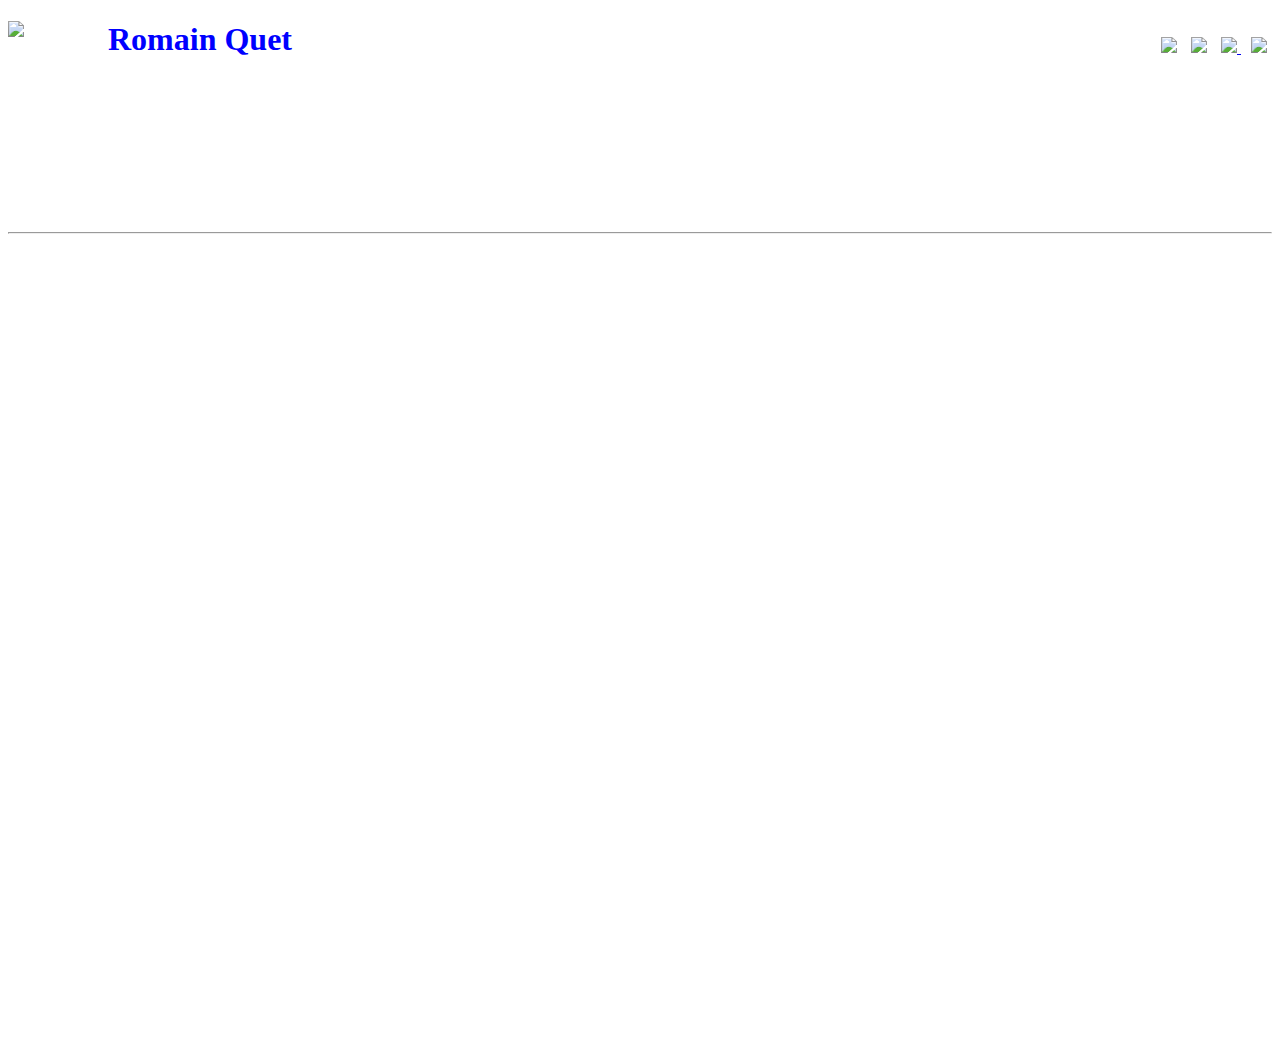
==== index.html @ f5ca5159 "update" ====
<!DOCTYPE html>
<html lang="fr-FR">
	<head>
		<meta charset="utf-8">
		<title>site Quet Romain</title>
		<link rel="stylesheet" type="text/css" href="style.css">
	</head>
	<body>
		<main>
			<header>
					<nav class="lien">
						<ul>
							<li><a href="https://www.facebook.com/romain.quet.9" target="_blank"><img src="./Ressource/ico-facebook.png"></a></li>
							<li><a href="https://twitter.com/Lyorom" target="_blank" ><img src="./Ressource/twitter.png"></a></li>
							<li><a href="https://plus.google.com/u/0/118351837694085572798" target="_blank" ><img src="./Ressource/gplus_icon.png">
							<li><a href="https://github.com/quet-romain" target="_blank" ><img src="./Ressource/logo-icon-github.png"></a></li>

						</ul>
					</nav>

						<img class="PhotoRomainQ" src="./Ressource/photo.png" alt="Photo Romain Q">
					
					<div class="info">	
						<h1 class="RQ">Romain Quet</h1>
						<p>4 bis impasse rue taisson</br>
						30100 Alés</br>
						Tel : 06.37.52.13.80</br>
						Mail : quet.romain@gmail.com</P>
					</div>
				<h1 class="Métier">Technicien Signalétique</h1>

				<hr>
			</header>
			<section>	
					<div class="compétences">
						<h3>Compétences profesionelles</h3>
						<ul>
							<li>Informatiques:</li>
								<ul>
									<li>Illustrator: Maitrise</li>
									<li>Photoshop: Maitrise</li>
									<li>SketchUp: Aquisition</li>
								</ul>

							<li>Atelier:</li>
								<ul>
									<li>Traçage: Maitrise</li>
									<li>Painture: Aquisition</li>
									<li>pose adhesif: Maitrise</li>
								</ul>
						</ul>
						
					</div>
					
					<div class="expériences">
						<h3>Expériences profesionelles</h3>
						
						<p>2008-2011: 4 Stage de decouverte au collége</p>
						<p>2012-2013: Stage a pub-eprint a Uzes (6 semains)</br>
						2013-2014: Stage a publi déco a Alés (6 semains)</br>
						2014-2015: Stage a Diffusion a Alés (6 semains)</br>
						2015-2016: Stage a Atelier 7 a Alés (6 semains)</br></p>
						
					</div>
						
					<div class="formation">
						<h3>Formation</h3>
						<ul>
							<li>2008-2011: Collége Lou Redoune uzes</li>
								<ul>
									<li>CFG</li>
									<li>EUROPASS</li>
								</ul>
							<li>2012-2014: Lycée F. Mistral Nîmes</li>
								<ul>
									<li>CAP Signalétique,Enseigne,Décor</il>
								</ul>
							<li>2015-2016: Lycée F. Mistral Nîmes</li>
								<ul>
									<li>BMA Brevet des Métiers d'Art</br>
									OPTION Graphique, Décor</li>
								</ul>

					</div>
					
					<div class="hobbi">
						<h3>Centres d'intérêts</h3>
						<p>J'aime</p>
						<ul>
							<li>L'informatique</li>
								<ul>
									<li>La programmation</li>
									<li>Réparer les ordinateur</li>
									<li>Surfer sur le web</li>
								</ul>
							<li>Les series de sience fiction</li>
							<li>La natation</li>
							<li>La nature</li>
						</ul>
					</div>
			</section>
		</main>
	</body>

</html>
---- style.css ----
body {
	background: url("Ressource/fond-gris2.jpg") no-repeat;
	background-size: cover;
	color: white;
}

/************************ HEADER *****************************/

.PhotoRomainQ {
	height:156px;
	width:100px;
	float: left;
}

.RQ {
	color: blue;
}

.info {
	
	left: 20px;
}

.Métier {
	text-align: center;
}

/************************ NAVIGATION *****************************/

nav {
    float: right;
}

nav li {
    display: inline;
    margin: 0 5px;
}

/************************ SECTION *****************************/

/************************........*****************************/
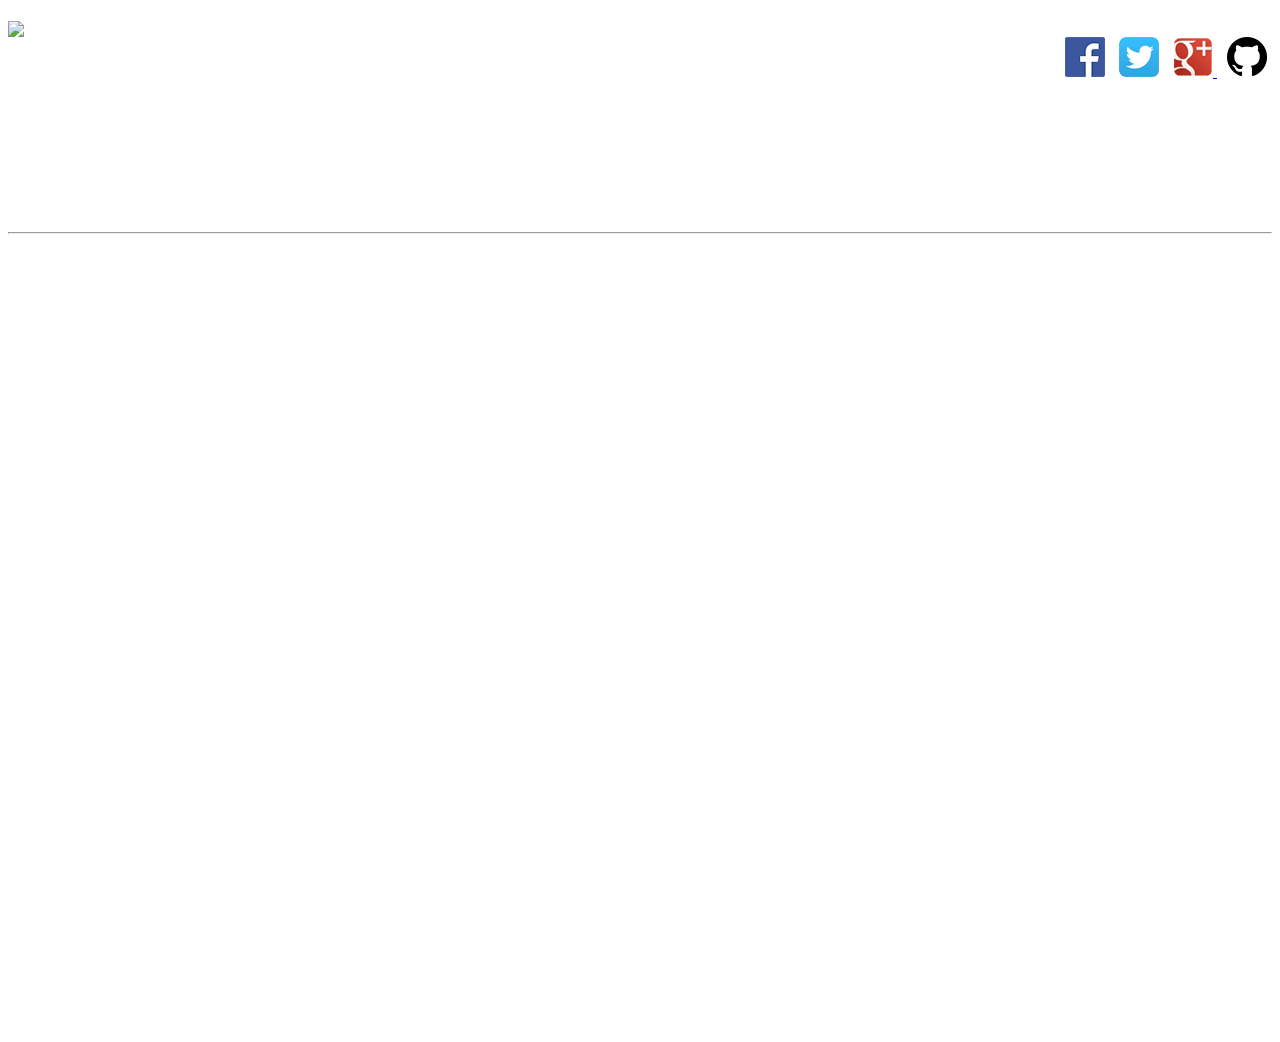
==== commit e0619b9d: "update" ====
--- a/index.html
+++ b/index.html
@@ -3,7 +3,7 @@
 	<head>
 		<meta charset="utf-8">
 		<title>site Quet Romain</title>
-		<link rel="stylesheet" type="text/css" href="style.css">
+		<link rel="stylesheet" type="text/css" href="./style.css">
 	</head>
 	<body>
 		<main>
--- a/style.css
+++ b/style.css
@@ -3,8 +3,6 @@
 	background-size: cover;
 	color: white;
 }
-
-/************************ HEADER *****************************/
 
 .PhotoRomainQ {
 	height:156px;
@@ -12,30 +10,33 @@
 	float: left;
 }
 
+.info {
+
+}
+	
+
 .RQ {
-	color: blue;
+
 }
 
 .info {
 	
 	left: 20px;
+
 }
 
 .Métier {
 	text-align: center;
 }
 
-/************************ NAVIGATION *****************************/
 
 nav {
     float: right;
+    
 }
 
 nav li {
     display: inline;
     margin: 0 5px;
-}
 
-/************************ SECTION *****************************/
-
-/************************........*****************************/+}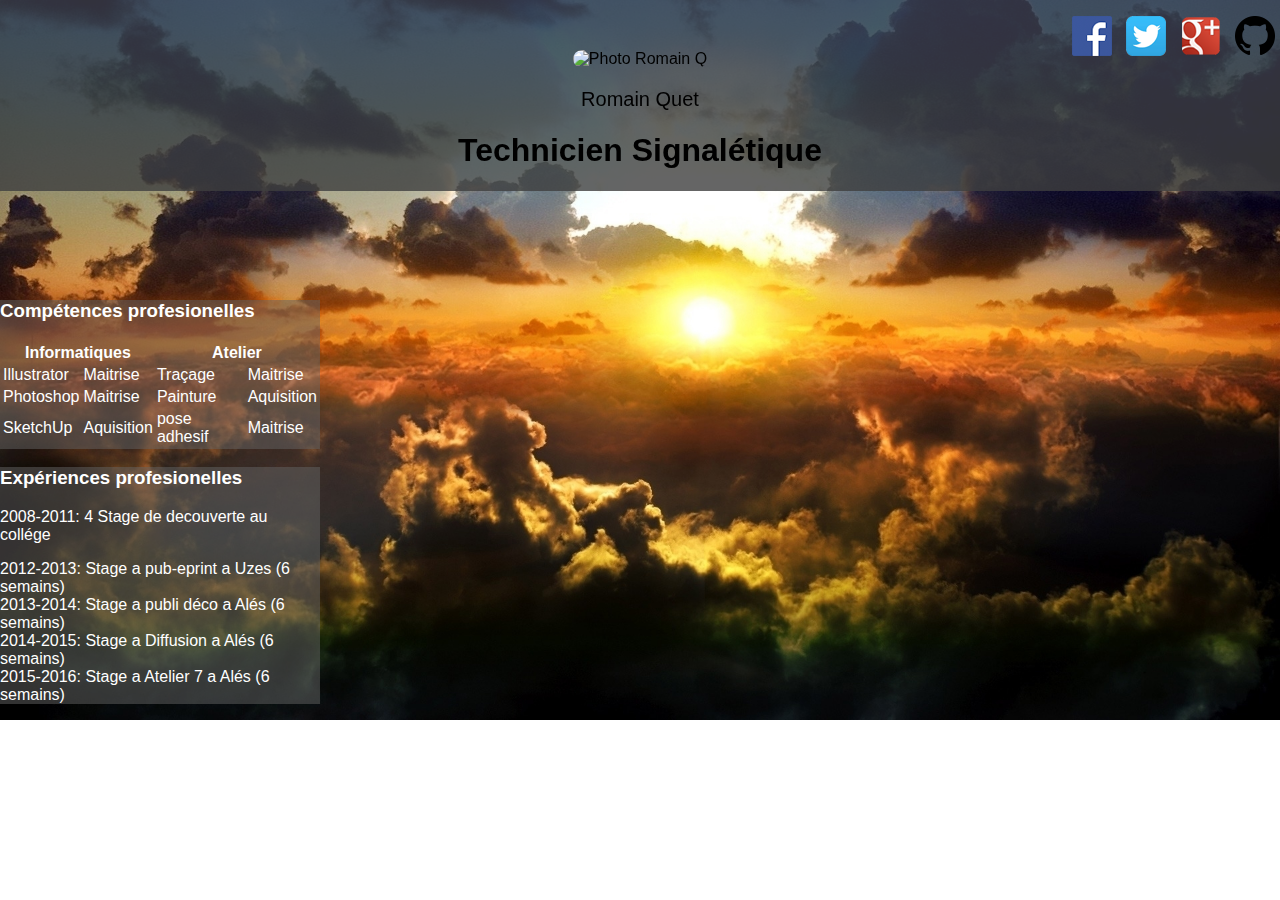
==== commit 087a6ae2: "update" ====
--- a/index.html
+++ b/index.html
@@ -4,37 +4,62 @@
 		<meta charset="utf-8">
 		<title>site Quet Romain</title>
 		<link rel="stylesheet" type="text/css" href="./style.css">
+		<script type="text/javascript" src="scripts/jquery-3.1.1.js"></script>
+		<script type="text/javascript" src="scripts/my-jquery.js"></script>
 	</head>
 	<body>
-		<main>
-			<header>
-					<nav class="lien">
-						<ul>
-							<li><a href="https://www.facebook.com/romain.quet.9" target="_blank"><img src="./Ressource/ico-facebook.png"></a></li>
-							<li><a href="https://twitter.com/Lyorom" target="_blank" ><img src="./Ressource/twitter.png"></a></li>
-							<li><a href="https://plus.google.com/u/0/118351837694085572798" target="_blank" ><img src="./Ressource/gplus_icon.png">
-							<li><a href="https://github.com/quet-romain" target="_blank" ><img src="./Ressource/logo-icon-github.png"></a></li>
+		<!--audio autoplay="" loop=""><source src="http://gamestrem.rainwave.cc:8000/game.ogg" type="audio/mpeg"></audio-->
+		<header>
+				<nav class="lien">
+					<ul>
+						<li><a href="https://www.facebook.com/romain.quet.9" target="_blank"><img src="./Ressource/ico-facebook.png"></a></li>
+						<li><a href="https://twitter.com/Lyorom" target="_blank" ><img src="./Ressource/twitter.png"></a></li>
+						<li><a href="https://plus.google.com/u/0/118351837694085572798" target="_blank" ><img src="./Ressource/gplus_icon.png"></a></li>
+						<li><a href="https://github.com/quet-romain" target="_blank" ><img src="./Ressource/logo-icon-github.png"></a></li>
 
-						</ul>
-					</nav>
+					</ul>
+				</nav>
+				<div class="info">
+					<img class="PhotoRomainQ" src="./Ressource/photo.png" alt="Photo Romain Q">
+					<p class="RQ">Romain Quet</p>
+				</div>
+				<h1 class="Métier">Technicien Signalétique</h1>
+		</header>
 
-						<img class="PhotoRomainQ" src="./Ressource/photo.png" alt="Photo Romain Q">
-					
-					<div class="info">	
-						<h1 class="RQ">Romain Quet</h1>
-						<p>4 bis impasse rue taisson</br>
-						30100 Alés</br>
-						Tel : 06.37.52.13.80</br>
-						Mail : quet.romain@gmail.com</P>
-					</div>
-				<h1 class="Métier">Technicien Signalétique</h1>
+		<section>
+					<div class="competences">
+						<h3 id="titre1">Compétences profesionelles</h3>
+						<table class="text1">
+						   <tr>
+						       <th colspan="2">Informatiques</th>
+						       <th colspan="2">Atelier</th>
+						   </tr>
 
-				<hr>
-			</header>
-			<section>	
-					<div class="compétences">
-						<h3>Compétences profesionelles</h3>
-						<ul>
+						   <tr>
+						       <td>Illustrator</td>
+						       <td>Maitrise</td>
+						       <td>Traçage</td>
+						       <td>Maitrise</td>
+						   </tr>
+
+						   <tr>
+						       <td>Photoshop</td>
+						       <td>Maitrise</td>
+						       <td>Painture</td>
+						       <td>Aquisition</td>
+						   </tr>
+
+						   <tr>
+						       <td>SketchUp</td>
+						       <td>Aquisition</td>
+						       <td>pose adhesif</td>
+						       <td>Maitrise</td>
+						   </tr>
+						</table>
+
+
+
+						<!--ul class="text1">
 							<li>Informatiques:</li>
 								<ul>
 									<li>Illustrator: Maitrise</li>
@@ -48,58 +73,102 @@
 									<li>Painture: Aquisition</li>
 									<li>pose adhesif: Maitrise</li>
 								</ul>
-						</ul>
+						</ul-->
+					</div>
+
+					<div class="experiences">
+					<h3 id="titre2">Expériences profesionelles</h3>
 						
-					</div>
-					
-					<div class="expériences">
-						<h3>Expériences profesionelles</h3>
+					<p class="text2">2008-2011: 4 Stage de decouverte au collége</p>
+					<p class="text2">2012-2013: Stage a pub-eprint a Uzes (6 semains)</br>
+					2013-2014: Stage a publi déco a Alés (6 semains)</br>
+					2014-2015: Stage a Diffusion a Alés (6 semains)</br>
+					2015-2016: Stage a Atelier 7 a Alés (6 semains)</br></p>
 						
-						<p>2008-2011: 4 Stage de decouverte au collége</p>
-						<p>2012-2013: Stage a pub-eprint a Uzes (6 semains)</br>
-						2013-2014: Stage a publi déco a Alés (6 semains)</br>
-						2014-2015: Stage a Diffusion a Alés (6 semains)</br>
-						2015-2016: Stage a Atelier 7 a Alés (6 semains)</br></p>
-						
-					</div>
-						
-					<div class="formation">
-						<h3>Formation</h3>
-						<ul>
-							<li>2008-2011: Collége Lou Redoune uzes</li>
-								<ul>
-									<li>CFG</li>
-									<li>EUROPASS</li>
-								</ul>
-							<li>2012-2014: Lycée F. Mistral Nîmes</li>
-								<ul>
-									<li>CAP Signalétique,Enseigne,Décor</il>
-								</ul>
-							<li>2015-2016: Lycée F. Mistral Nîmes</li>
-								<ul>
-									<li>BMA Brevet des Métiers d'Art</br>
-									OPTION Graphique, Décor</li>
-								</ul>
+				</div>
 
-					</div>
-					
-					<div class="hobbi">
-						<h3>Centres d'intérêts</h3>
-						<p>J'aime</p>
-						<ul>
-							<li>L'informatique</li>
-								<ul>
-									<li>La programmation</li>
-									<li>Réparer les ordinateur</li>
-									<li>Surfer sur le web</li>
-								</ul>
-							<li>Les series de sience fiction</li>
-							<li>La natation</li>
-							<li>La nature</li>
-						</ul>
-					</div>
-			</section>
-		</main>
+		</section>
 	</body>
 
 </html>
+		
+		
+		
+		
+
+		
+		
+		
+		
+		
+		
+		
+		
+		<!--<section>	
+				<div class="compétences">
+					<h3>Compétences profesionelles</h3>
+					<ul>
+						<li>Informatiques:</li>
+							<ul>
+								<li>Illustrator: Maitrise</li>
+								<li>Photoshop: Maitrise</li>
+								<li>SketchUp: Aquisition</li>
+							</ul>
+
+						<li>Atelier:</li>
+							<ul>
+								<li>Traçage: Maitrise</li>
+								<li>Painture: Aquisition</li>
+								<li>pose adhesif: Maitrise</li>
+							</ul>
+					</ul>
+						
+				</div>
+					
+				<div class="expériences">
+					<h3>Expériences profesionelles</h3>
+						
+					<p>2008-2011: 4 Stage de decouverte au collége</p>
+					<p>2012-2013: Stage a pub-eprint a Uzes (6 semains)</br>
+					2013-2014: Stage a publi déco a Alés (6 semains)</br>
+					2014-2015: Stage a Diffusion a Alés (6 semains)</br>
+					2015-2016: Stage a Atelier 7 a Alés (6 semains)</br></p>
+						
+				</div>
+						
+				<div class="formation">
+					<h3>Formation</h3>
+					<ul>
+						<li>2008-2011: Collége Lou Redoune uzes</li>
+							<ul>
+								<li>CFG</li>
+								<li>EUROPASS</li>
+								</ul>
+						<li>2012-2014: Lycée F. Mistral Nîmes</li>
+							<ul>
+								<li>CAP Signalétique,Enseigne,Décor</il>
+							</ul>
+						<li>2015-2016: Lycée F. Mistral Nîmes</li>
+							<ul>
+								<li>BMA Brevet des Métiers d'Art</br>
+								OPTION Graphique, Décor</li>
+							</ul>
+
+				</div>
+					
+				<div class="hobbi">
+					<h3>Centres d'intérêts</h3>
+					<p>J'aime</p>
+					<ul>
+						<li>L'informatique</li>
+							<ul>
+								<li>La programmation</li>
+								<li>Réparer les ordinateur</li>
+								<li>Surfer sur le web</li>
+							</ul>
+						<li>Les series de sience fiction</li>
+						<li>La natation</li>
+						<li>La nature</li>
+					</ul>
+				</div>
+		</section>-->--- a/style.css
+++ b/style.css
@@ -1,28 +1,36 @@
+* {
+	margin: 0;
+	padding: 0;
+	box-sizing: border-box;
+}
+
 body {
-	background: url("Ressource/fond-gris2.jpg") no-repeat;
+	margin: auto;
+	background: url("Ressource/clouds.jpg") no-repeat;
 	background-size: cover;
-	color: white;
+	font-family: arial;
+}
+/*----header----*/
+
+header {
+	position: fixed;
+	top: 0;
+	width: 100%;
+	text-align: center;
+	background: rgba(63,63,63,0.8);
+}
+
+.info {
+	padding-top: 50px;
 }
 
 .PhotoRomainQ {
-	height:156px;
 	width:100px;
-	float: left;
-}
-
-.info {
-
+    border-radius:50px;
 }
 	
-
 .RQ {
-
-}
-
-.info {
-	
-	left: 20px;
-
+	font-size: 20px;
 }
 
 .Métier {
@@ -31,12 +39,27 @@
 
 
 nav {
-    float: right;
-    
+    position:absolute;
+    right: 0;
 }
 
 nav li {
     display: inline;
     margin: 0 5px;
 
+}
+
+/*----section----*/
+
+.competences {
+	margin-top: 300px;
+	width: 25%;
+	background:rgba(100,100,100,0.5);
+	color: white;
+}
+
+.experiences {
+	width: 25%;
+	background:rgba(100,100,100,0.5);
+	color: white;
 }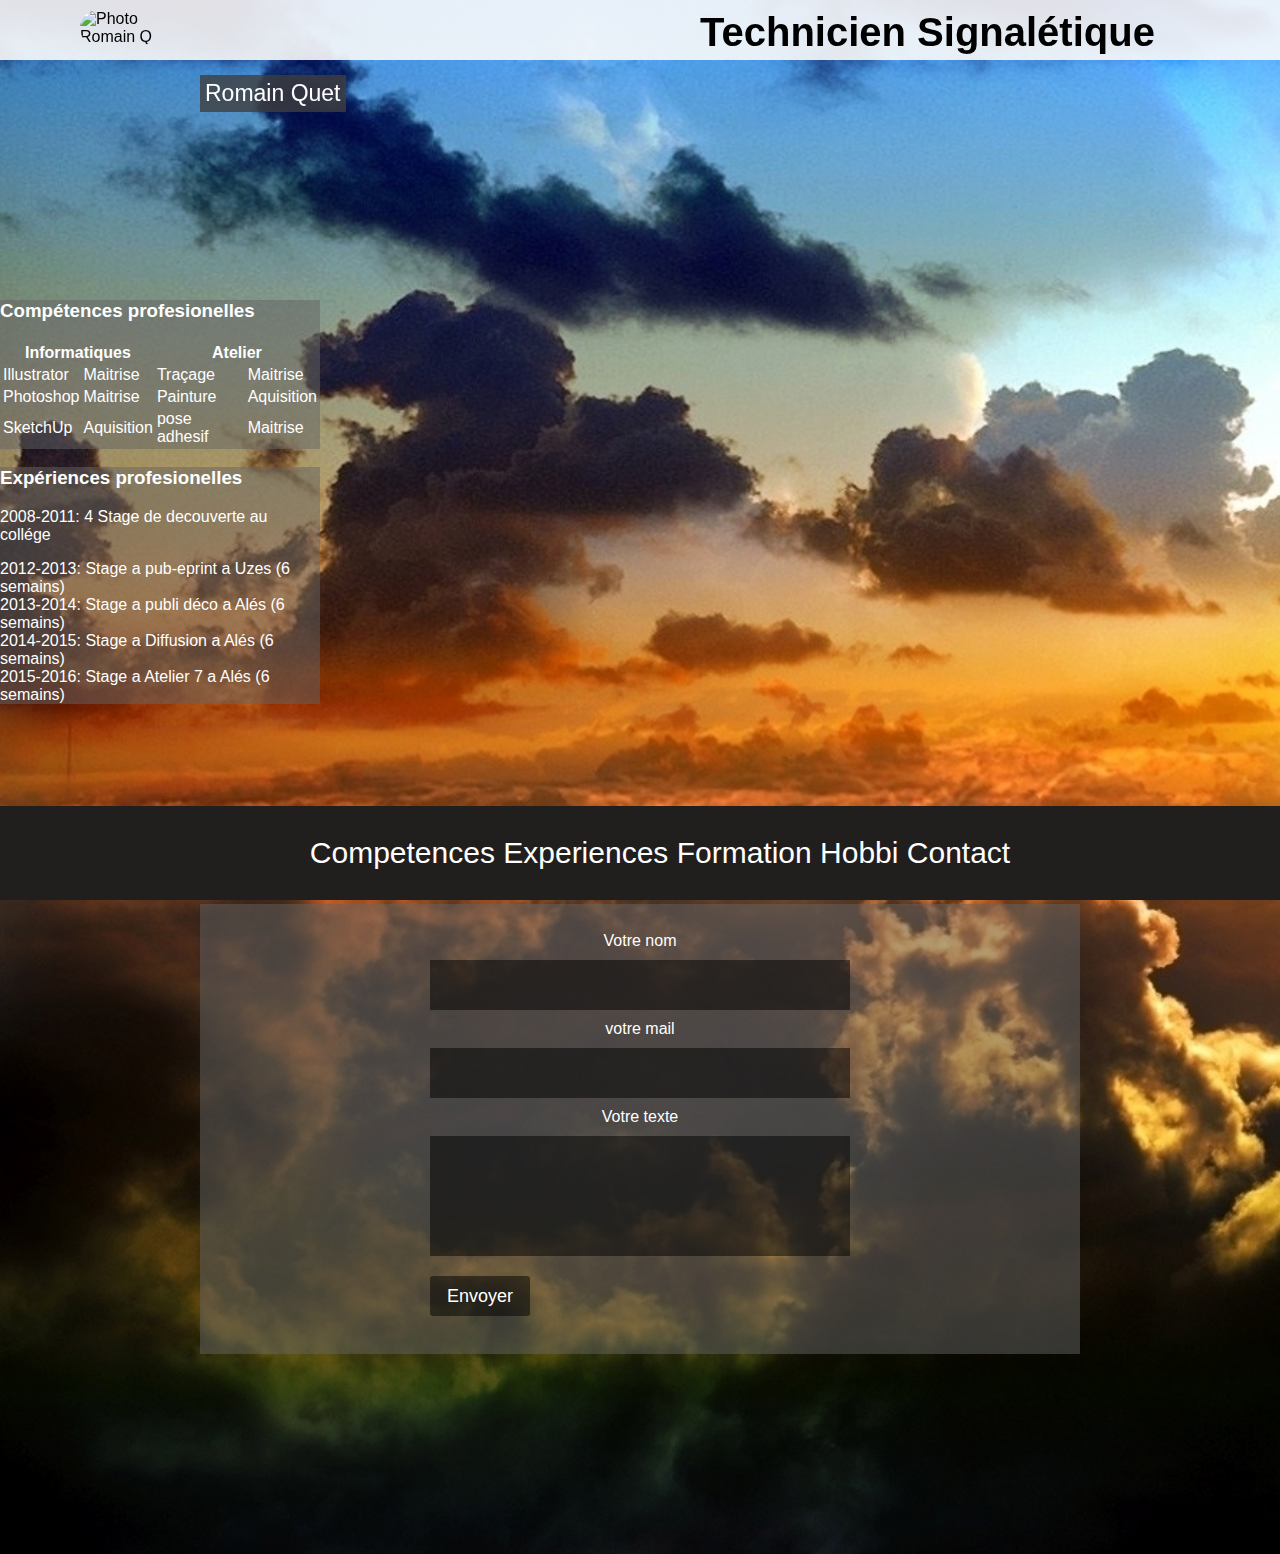
==== commit 5cd2de53: "add contact & footer" ====
--- a/index.html
+++ b/index.html
@@ -9,85 +9,97 @@
 	</head>
 	<body>
 		<!--audio autoplay="" loop=""><source src="http://gamestrem.rainwave.cc:8000/game.ogg" type="audio/mpeg"></audio-->
-		<header>
-				<nav class="lien">
+		<main>
+			<header>
+					<nav>
+						<ul>
+							<li><a href="https://www.facebook.com/romain.quet.9" target="_blank"><img src="./Ressource/ico-facebook.png"></a></li>
+							<li><a href="https://twitter.com/Lyorom" target="_blank" ><img src="./Ressource/twitter.png"></a></li>
+							<li><a href="https://plus.google.com/u/0/118351837694085572798" target="_blank" ><img src="./Ressource/gplus_icon.png"></a></li>
+							<li><a href="https://github.com/quet-romain" target="_blank" ><img src="./Ressource/logo-icon-github.png"></a></li>
+
+						</ul>
+					</nav>
+
+						<img class="photoR" src="./Ressource/photo.png" alt="Photo Romain Q">
+						<p id="name">Romain Quet</p>
+
+					<h1>Technicien Signalétique</h1>
+
+			</header>
+
+			<section class="allsection" id="competences">
+
+					<h3>Compétences profesionelles</h3>
+					<table>
+
+					<tr>
+						<th colspan="2">Informatiques</th>
+						<th colspan="2">Atelier</th>
+					</tr>
+
+					<tr>
+						<td>Illustrator</td>
+						<td>Maitrise</td>
+						<td>Traçage</td>
+						<td>Maitrise</td>
+					</tr>
+
+					<tr>
+						<td>Photoshop</td>
+						<td>Maitrise</td>
+						<td>Painture</td>
+						<td>Aquisition</td>
+					</tr>
+
+					<tr>
+						<td>SketchUp</td>
+						<td>Aquisition</td>
+						<td>pose adhesif</td>
+						<td>Maitrise</td>
+					</tr>
+				</table>
+			</section>
+
+			<section class="allsection" id="experiences">
+
+				<h3>Expériences profesionelles</h3>
+							
+				<p>2008-2011: 4 Stage de decouverte au collége</p>
+				<p>2012-2013: Stage a pub-eprint a Uzes (6 semains)</br>
+				2013-2014: Stage a publi déco a Alés (6 semains)</br>
+				2014-2015: Stage a Diffusion a Alés (6 semains)</br>
+				2015-2016: Stage a Atelier 7 a Alés (6 semains)</br></p>
+
+			</section>
+
+			<section class="allsection" id="contact">
+
+				<form action="cible.php" method="post">
+					<label for="nom">Votre nom</label>
+					<input type="text" id="nom" name="nom" required>
+					<label for="adressemail">votre mail</label>
+					<input type="email" id="adressemail" name="adressemail" required>
+					<label for="message">Votre texte</label>
+					<textarea id="message" type="text" name="message" required></textarea>
+					<button type="submit">Envoyer</button>
+				</form>
+
+			</section>
+
+			<footer>
+				<nav>
 					<ul>
-						<li><a href="https://www.facebook.com/romain.quet.9" target="_blank"><img src="./Ressource/ico-facebook.png"></a></li>
-						<li><a href="https://twitter.com/Lyorom" target="_blank" ><img src="./Ressource/twitter.png"></a></li>
-						<li><a href="https://plus.google.com/u/0/118351837694085572798" target="_blank" ><img src="./Ressource/gplus_icon.png"></a></li>
-						<li><a href="https://github.com/quet-romain" target="_blank" ><img src="./Ressource/logo-icon-github.png"></a></li>
+						<li><a id="buttonCompetences" href="#">Competences</a></li>
+						<li><a id="buttonExperiences" href="#">Experiences</a></li>
+						<li><a id="buttonFormation" href="#">Formation</a></li>
+						<li><a id="buttonHobbi" href="#">Hobbi</a></li>
+						<li><a id="buttonContact" href="#">Contact</a></li>
+					</ul>
 
-					</ul>
 				</nav>
-				<div class="info">
-					<img class="PhotoRomainQ" src="./Ressource/photo.png" alt="Photo Romain Q">
-					<p class="RQ">Romain Quet</p>
-				</div>
-				<h1 class="Métier">Technicien Signalétique</h1>
-		</header>
-
-		<section>
-					<div class="competences">
-						<h3 id="titre1">Compétences profesionelles</h3>
-						<table class="text1">
-						   <tr>
-						       <th colspan="2">Informatiques</th>
-						       <th colspan="2">Atelier</th>
-						   </tr>
-
-						   <tr>
-						       <td>Illustrator</td>
-						       <td>Maitrise</td>
-						       <td>Traçage</td>
-						       <td>Maitrise</td>
-						   </tr>
-
-						   <tr>
-						       <td>Photoshop</td>
-						       <td>Maitrise</td>
-						       <td>Painture</td>
-						       <td>Aquisition</td>
-						   </tr>
-
-						   <tr>
-						       <td>SketchUp</td>
-						       <td>Aquisition</td>
-						       <td>pose adhesif</td>
-						       <td>Maitrise</td>
-						   </tr>
-						</table>
-
-
-
-						<!--ul class="text1">
-							<li>Informatiques:</li>
-								<ul>
-									<li>Illustrator: Maitrise</li>
-									<li>Photoshop: Maitrise</li>
-									<li>SketchUp: Aquisition</li>
-								</ul>
-
-							<li>Atelier:</li>
-								<ul>
-									<li>Traçage: Maitrise</li>
-									<li>Painture: Aquisition</li>
-									<li>pose adhesif: Maitrise</li>
-								</ul>
-						</ul-->
-					</div>
-
-					<div class="experiences">
-					<h3 id="titre2">Expériences profesionelles</h3>
-						
-					<p class="text2">2008-2011: 4 Stage de decouverte au collége</p>
-					<p class="text2">2012-2013: Stage a pub-eprint a Uzes (6 semains)</br>
-					2013-2014: Stage a publi déco a Alés (6 semains)</br>
-					2014-2015: Stage a Diffusion a Alés (6 semains)</br>
-					2015-2016: Stage a Atelier 7 a Alés (6 semains)</br></p>
-						
-				</div>
-
-		</section>
+			</footer>
+		</main>
 	</body>
 
 </html>
@@ -105,38 +117,8 @@
 		
 		
 		<!--<section>	
-				<div class="compétences">
-					<h3>Compétences profesionelles</h3>
-					<ul>
-						<li>Informatiques:</li>
-							<ul>
-								<li>Illustrator: Maitrise</li>
-								<li>Photoshop: Maitrise</li>
-								<li>SketchUp: Aquisition</li>
-							</ul>
-
-						<li>Atelier:</li>
-							<ul>
-								<li>Traçage: Maitrise</li>
-								<li>Painture: Aquisition</li>
-								<li>pose adhesif: Maitrise</li>
-							</ul>
-					</ul>
 						
-				</div>
-					
-				<div class="expériences">
-					<h3>Expériences profesionelles</h3>
-						
-					<p>2008-2011: 4 Stage de decouverte au collége</p>
-					<p>2012-2013: Stage a pub-eprint a Uzes (6 semains)</br>
-					2013-2014: Stage a publi déco a Alés (6 semains)</br>
-					2014-2015: Stage a Diffusion a Alés (6 semains)</br>
-					2015-2016: Stage a Atelier 7 a Alés (6 semains)</br></p>
-						
-				</div>
-						
-				<div class="formation">
+				<div class="allsection" id="formation">
 					<h3>Formation</h3>
 					<ul>
 						<li>2008-2011: Collége Lou Redoune uzes</li>
@@ -156,7 +138,7 @@
 
 				</div>
 					
-				<div class="hobbi">
+				<div class="allsection" id="hobbi">
 					<h3>Centres d'intérêts</h3>
 					<p>J'aime</p>
 					<ul>
@@ -171,4 +153,4 @@
 						<li>La nature</li>
 					</ul>
 				</div>
-		</section>-->+		</section>-->
--- a/style.css
+++ b/style.css
@@ -9,57 +9,144 @@
 	background: url("Ressource/clouds.jpg") no-repeat;
 	background-size: cover;
 	font-family: arial;
+	color: white;
 }
 /*----header----*/
 
 header {
 	position: fixed;
-	top: 0;
-	width: 100%;
-	text-align: center;
-	background: rgba(63,63,63,0.8);
+    top: 0;
+    width: 100%;
+    background: rgba(250, 250, 250,0.9);
+    height: 60px;
+    color: black;
 }
 
-.info {
-	padding-top: 50px;
+.photoR {
+	width: 6%;
+    border-radius: 50px;
+    position: absolute;
+    margin-left: 80px;
+    margin-top: 10px;
+}
+	
+header p {
+    position: absolute;
+    padding: 5px;
+    margin-left: 200px;
+    margin-top: 75px;
+    font-size: 23px;
+    background: rgba(63,63,63,0.8);
+    color: white;
 }
 
-.PhotoRomainQ {
-	width:100px;
-    border-radius:50px;
-}
-	
-.RQ {
-	font-size: 20px;
-}
-
-.Métier {
-	text-align: center;
+header h1 {
+    font-size: 40px;
+    position: absolute;
+    top: 0;
+    margin-left: 700px;
+    margin-top: 10px;
 }
 
 
-nav {
+ header nav {
+	display: none;
     position:absolute;
     right: 0;
 }
 
-nav li {
+header nav li {
     display: inline;
-    margin: 0 5px;
+    margin: 0 5%;
 
 }
 
-/*----section----*/
+/*----section competences----*/
 
-.competences {
+#competences {
 	margin-top: 300px;
 	width: 25%;
 	background:rgba(100,100,100,0.5);
+}
+
+/*----section experiences----*/
+
+#experiences {
+	width: 25%;
+	background:rgba(100,100,100,0.5);
+}
+
+/*------section contact------*/
+
+#contact {
+	margin: 200px;
+	background:rgba(100,100,100,0.5);
+	display: flex;
+	justify-content: center;
+	height: 450px;
+	align-items: center;
+	text-align: center;
+}
+
+form{
+	display: flex;
+	flex-direction: column;
+	margin:40px;	
+}
+
+input{
+	margin: 10px;
+	height: 30px;
+	width: 400px;
+	padding: 10px;
+	background-color: rgba(0, 0, 0, 0.5);
+	border:0;
+	font-size: 18px;
 	color: white;
 }
 
-.experiences {
-	width: 25%;
-	background:rgba(100,100,100,0.5);
+textarea{
+	margin: 10px;
+	height: 100px;
+	padding: 10px;
+	background-color: rgba(0, 0, 0, 0.5);
+	border:0;
+	font-size: 17px;
+	color: white;	
+	resize: none;
+}
+
+button{
+	margin: 10px;
+	height: 40px;
+	width:100px;
+	border-radius: 3px;
+	font-size: 18px;
+	background-color: rgba(0, 0, 0, 0.5);
+	color: white;
+	border:0;
+	transition: all 0.5s;
+}
+
+/*----------footer-----------*/
+
+footer {
+	position: fixed;
+	width: 100%;
+	bottom: 0;
+	text-align: center;
+	font-size: 30px;
+	background-color: #211E1E;
+}
+
+footer nav {
+}
+
+footer nav li {
+	display: inline;
+}
+
+footer a {
+	text-decoration: none;
 	color: white;
 }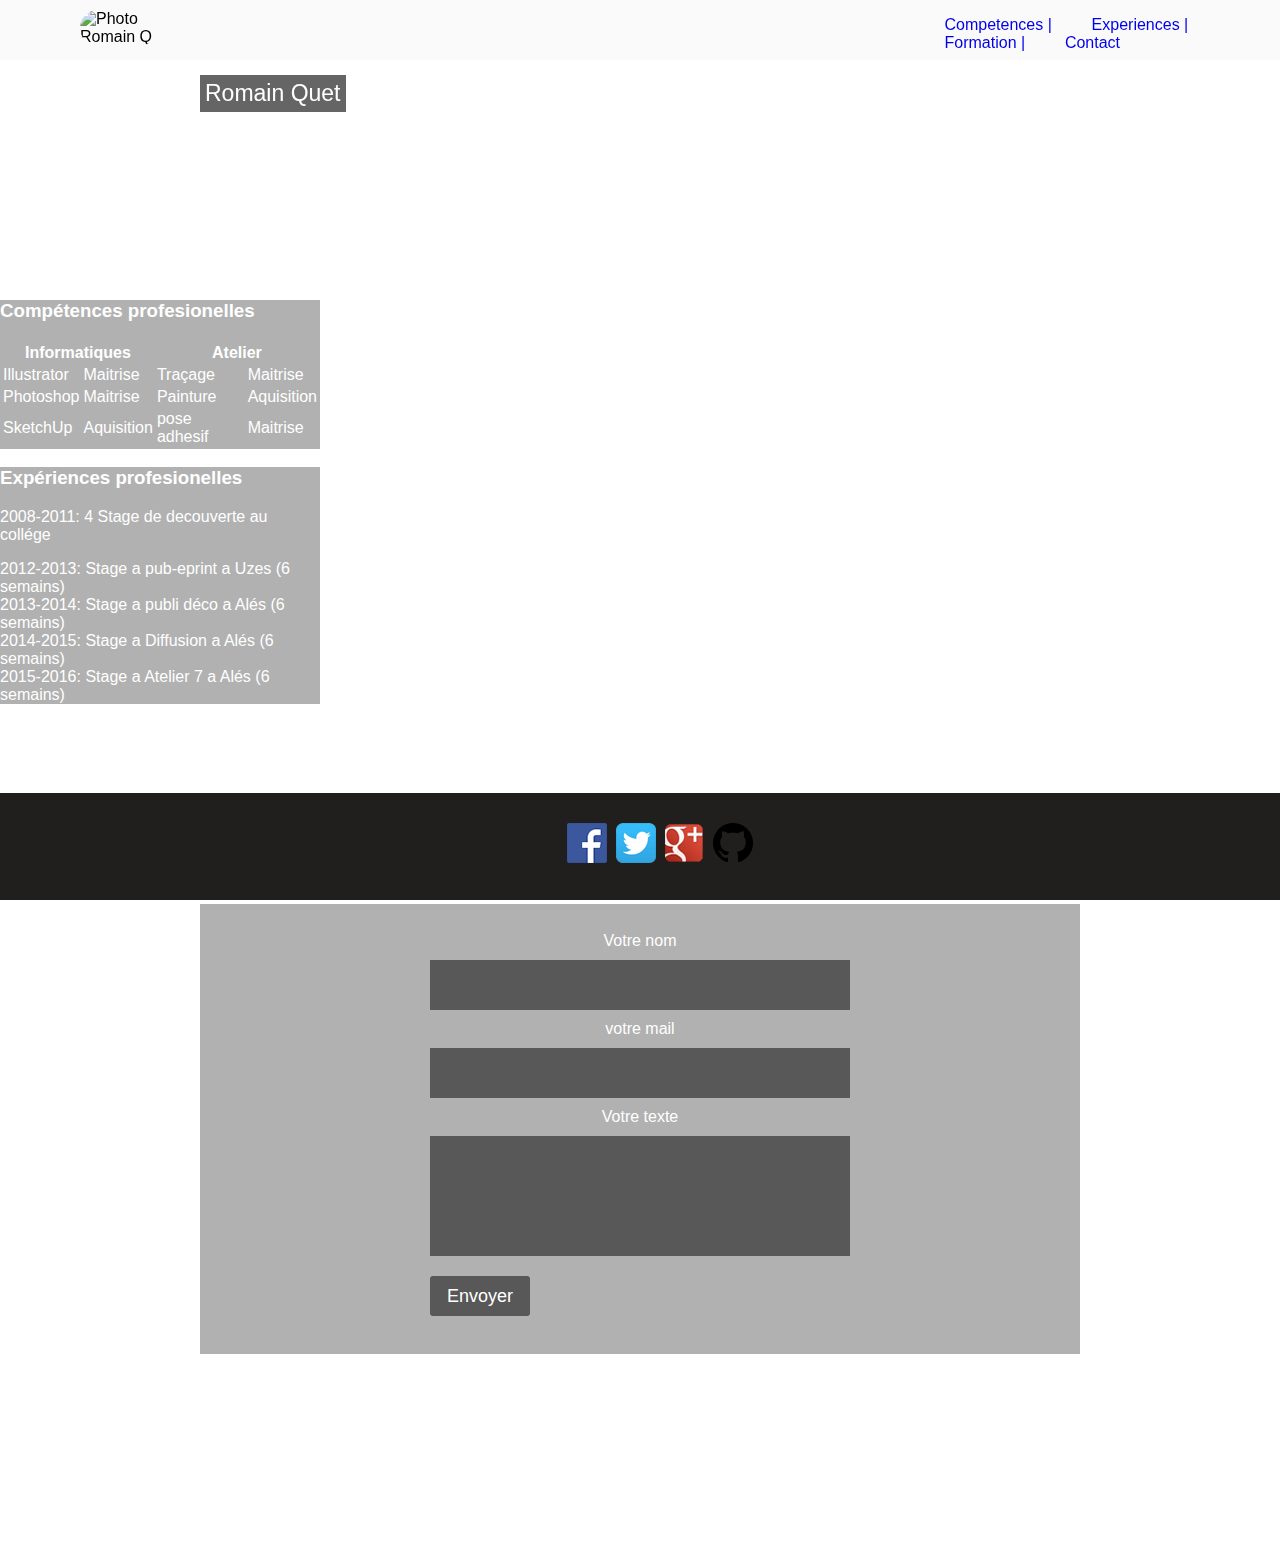
==== commit e56329f2: "add dossier" ====
--- a/index.html
+++ b/index.html
@@ -3,28 +3,26 @@
 	<head>
 		<meta charset="utf-8">
 		<title>site Quet Romain</title>
-		<link rel="stylesheet" type="text/css" href="./style.css">
+		<link rel="stylesheet" type="text/css" href="./css/style.css">
 		<script type="text/javascript" src="scripts/jquery-3.1.1.js"></script>
-		<script type="text/javascript" src="scripts/my-jquery.js"></script>
+		<script type="text/javascript" src="scripts/script.js"></script>
 	</head>
 	<body>
 		<!--audio autoplay="" loop=""><source src="http://gamestrem.rainwave.cc:8000/game.ogg" type="audio/mpeg"></audio-->
 		<main>
 			<header>
-					<nav>
-						<ul>
-							<li><a href="https://www.facebook.com/romain.quet.9" target="_blank"><img src="./Ressource/ico-facebook.png"></a></li>
-							<li><a href="https://twitter.com/Lyorom" target="_blank" ><img src="./Ressource/twitter.png"></a></li>
-							<li><a href="https://plus.google.com/u/0/118351837694085572798" target="_blank" ><img src="./Ressource/gplus_icon.png"></a></li>
-							<li><a href="https://github.com/quet-romain" target="_blank" ><img src="./Ressource/logo-icon-github.png"></a></li>
+				<nav>
+					<ul>
+						<li><a id="buttonCompetences" href="#">Competences |</a></li>
+						<li><a id="buttonExperiences" href="#">Experiences |</a></li>
+						<li><a id="buttonFormation" href="#">Formation |</a></li>
+						<li><a id="buttonContact" href="#">Contact</a></li>
+					</ul>
 
-						</ul>
-					</nav>
+				</nav>
 
 						<img class="photoR" src="./Ressource/photo.png" alt="Photo Romain Q">
 						<p id="name">Romain Quet</p>
-
-					<h1>Technicien Signalétique</h1>
 
 			</header>
 
@@ -64,7 +62,7 @@
 			<section class="allsection" id="experiences">
 
 				<h3>Expériences profesionelles</h3>
-							
+
 				<p>2008-2011: 4 Stage de decouverte au collége</p>
 				<p>2012-2013: Stage a pub-eprint a Uzes (6 semains)</br>
 				2013-2014: Stage a publi déco a Alés (6 semains)</br>
@@ -75,11 +73,11 @@
 
 			<section class="allsection" id="contact">
 
-				<form action="cible.php" method="post">
+				<form action="php/contact.php" method="post">
 					<label for="nom">Votre nom</label>
 					<input type="text" id="nom" name="nom" required>
 					<label for="adressemail">votre mail</label>
-					<input type="email" id="adressemail" name="adressemail" required>
+					<input type="email" id="mail" name="mail" required>
 					<label for="message">Votre texte</label>
 					<textarea id="message" type="text" name="message" required></textarea>
 					<button type="submit">Envoyer</button>
@@ -90,34 +88,33 @@
 			<footer>
 				<nav>
 					<ul>
-						<li><a id="buttonCompetences" href="#">Competences</a></li>
-						<li><a id="buttonExperiences" href="#">Experiences</a></li>
-						<li><a id="buttonFormation" href="#">Formation</a></li>
-						<li><a id="buttonHobbi" href="#">Hobbi</a></li>
-						<li><a id="buttonContact" href="#">Contact</a></li>
+						<li><a href="https://www.facebook.com/romain.quet.9" target="_blank"><img src="./Ressource/ico-facebook.png"></a></li>
+						<li><a href="https://twitter.com/Lyorom" target="_blank" ><img src="./Ressource/twitter.png"></a></li>
+						<li><a href="https://plus.google.com/u/0/118351837694085572798" target="_blank" ><img src="./Ressource/gplus_icon.png"></a></li>
+						<li><a href="https://github.com/quet-romain" target="_blank" ><img src="./Ressource/logo-icon-github.png"></a></li>
+
 					</ul>
-
 				</nav>
 			</footer>
 		</main>
 	</body>
 
 </html>
-		
-		
-		
-		
 
-		
-		
-		
-		
-		
-		
-		
-		
-		<!--<section>	
-						
+
+
+
+
+
+
+
+
+
+
+
+
+		<!--<section>
+
 				<div class="allsection" id="formation">
 					<h3>Formation</h3>
 					<ul>
@@ -137,7 +134,7 @@
 							</ul>
 
 				</div>
-					
+
 				<div class="allsection" id="hobbi">
 					<h3>Centres d'intérêts</h3>
 					<p>J'aime</p>
--- a/css/style.css
+++ b/css/style.css
@@ -0,0 +1,145 @@
+* {
+	margin: 0;
+	padding: 0;
+	box-sizing: border-box;
+}
+
+body {
+	margin: auto;
+	background: url("../Ressource/fond-gris2.jpg") no-repeat;
+	background-size: cover;
+	font-family: arial;
+	color: white;
+}
+/*----header----*/
+
+header {
+	position: fixed;
+    top: 0;
+    width: 100%;
+    background: rgba(250, 250, 250,0.9);
+    height: 60px;
+    color: black;
+}
+
+.photoR {
+	width: 6%;
+    border-radius: 50px;
+    position: absolute;
+    margin-left: 80px;
+    margin-top: 10px;
+}
+
+header p {
+    position: absolute;
+    padding: 5px;
+    margin-left: 200px;
+    margin-top: 75px;
+    font-size: 23px;
+    background: rgba(63,63,63,0.8);
+    color: white;
+}
+
+header nav {
+    position:absolute;
+    right: 0;
+}
+
+header nav li {
+    display: inline;
+    margin: 0 5%;
+}
+
+header nav a {
+		text-decoration: none;
+}
+
+/*----section competences----*/
+
+#competences {
+	margin-top: 300px;
+	width: 25%;
+	background:rgba(100,100,100,0.5);
+}
+
+/*----section experiences----*/
+
+#experiences {
+	width: 25%;
+	background:rgba(100,100,100,0.5);
+}
+
+/*------section contact------*/
+
+#contact {
+	margin: 200px;
+	background:rgba(100,100,100,0.5);
+	display: flex;
+	justify-content: center;
+	height: 450px;
+	align-items: center;
+	text-align: center;
+}
+
+form{
+	display: flex;
+	flex-direction: column;
+	margin:40px;
+}
+
+input{
+	margin: 10px;
+	height: 30px;
+	width: 400px;
+	padding: 10px;
+	background-color: rgba(0, 0, 0, 0.5);
+	border:0;
+	font-size: 18px;
+	color: white;
+}
+
+textarea{
+	margin: 10px;
+	height: 100px;
+	padding: 10px;
+	background-color: rgba(0, 0, 0, 0.5);
+	border:0;
+	font-size: 17px;
+	color: white;
+	resize: none;
+}
+
+button{
+	margin: 10px;
+	height: 40px;
+	width:100px;
+	border-radius: 3px;
+	font-size: 18px;
+	background-color: rgba(0, 0, 0, 0.5);
+	color: white;
+	border:0;
+	transition: all 0.5s;
+}
+
+/*----------footer-----------*/
+
+footer {
+	position: fixed;
+	width: 100%;
+	bottom: 0;
+	text-align: center;
+	font-size: 30px;
+	background-color: #211E1E;
+}
+
+footer nav {ojo-1/
+}
+
+footer nav li {
+	display: inline;
+}
+
+footer a {
+	text-decoration: none;
+	color: white;
+}
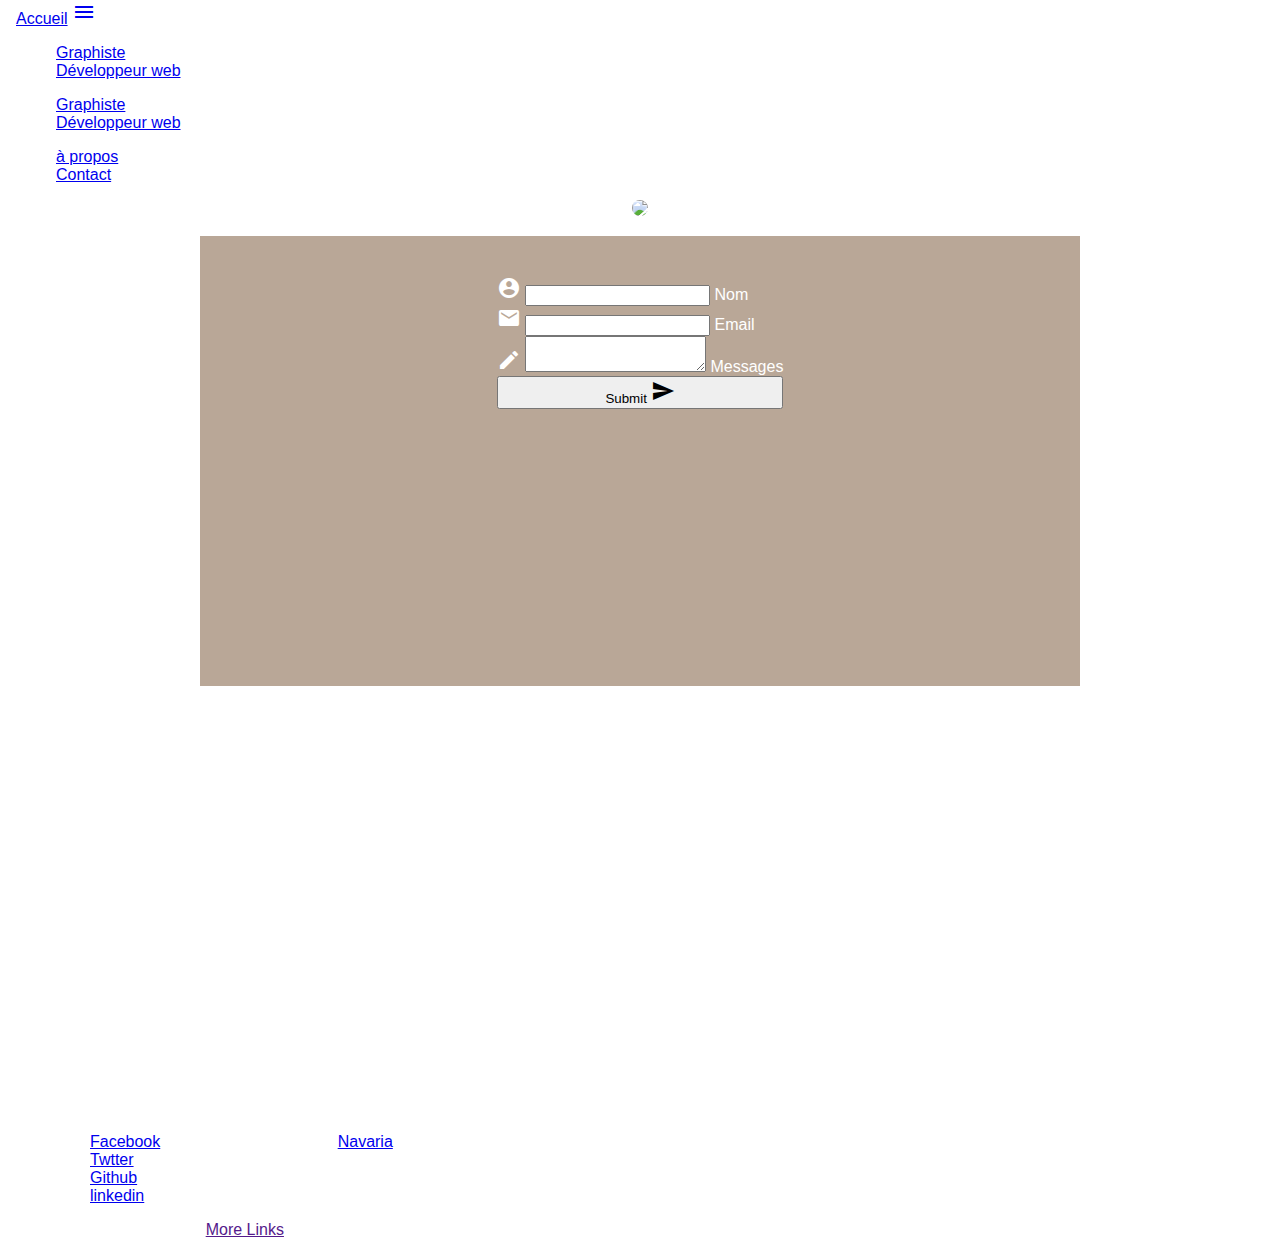
==== commit 091760d6: "add Materialize" ====
--- a/index.html
+++ b/index.html
@@ -2,110 +2,110 @@
 <html lang="fr-FR">
 	<head>
 		<meta charset="utf-8">
+		<meta name="viewport" content="width=device-width" />
 		<title>site Quet Romain</title>
+        <!--  minified CSS materialize -->
+        <link rel="stylesheet" href="https://cdnjs.cloudflare.com/ajax/libs/materialize/0.97.8/css/materialize.min.css">
 		<link rel="stylesheet" type="text/css" href="./css/style.css">
-		<script type="text/javascript" src="scripts/jquery-3.1.1.js"></script>
+		  <!-- Logo -->
+		<link href="https://fonts.googleapis.com/icon?family=Material+Icons" rel="stylesheet">
+          <!-- Jquery -->
+        <script type="text/javascript" src="scripts/jquery-3.1.1.js"></script>
+          <!-- minified JavaScript materialize -->
+        <script src="https://cdnjs.cloudflare.com/ajax/libs/materialize/0.97.8/js/materialize.min.js"></script>
 		<script type="text/javascript" src="scripts/script.js"></script>
 	</head>
-	<body>
+    
+    <body>
 		<!--audio autoplay="" loop=""><source src="http://gamestrem.rainwave.cc:8000/game.ogg" type="audio/mpeg"></audio-->
-		<main>
-			<header>
-				<nav>
-					<ul>
-						<li><a id="buttonCompetences" href="#">Competences |</a></li>
-						<li><a id="buttonExperiences" href="#">Experiences |</a></li>
-						<li><a id="buttonFormation" href="#">Formation |</a></li>
-						<li><a id="buttonContact" href="#">Contact</a></li>
-					</ul>
+        <main>
+            <header class="">
+				<nav class="amber darken-3 nav-extended">
+					<div class="nav-wrapper">
+						<a href="index.html" class="brand-logo">Accueil</a>
+						<a href="#" data-activates="mobile-demo" class="button-collapse"><i class="material-icons">menu</i></a>
+						<ul id="nav-mobile" class="right hide-on-med-and-down">
+							<li><a href="graphiste.html">Graphiste</a></li>
+							<li><a href="developpeurweb.html">Développeur web</a></li>
+						</ul>
+						<ul class="side-nav" id="mobile-demo">
+							<li><a href="graphiste.html">Graphiste</a></li>
+							<li><a href="developpeurweb.html">Développeur web</a></li>
+						</ul>
 
+						<ul class="tabs tabs-transparent">
+							<li class="tab"><a href="#apropos">à propos</a></li>
+							<li class="tab"><a href="#contact">Contact</a></li>
+						</ul>
+					</div>
 				</nav>
-
-						<img class="photoR" src="./Ressource/photo.png" alt="Photo Romain Q">
-						<p id="name">Romain Quet</p>
-
 			</header>
-
-			<section class="allsection" id="competences">
-
-					<h3>Compétences profesionelles</h3>
-					<table>
-
-					<tr>
-						<th colspan="2">Informatiques</th>
-						<th colspan="2">Atelier</th>
-					</tr>
-
-					<tr>
-						<td>Illustrator</td>
-						<td>Maitrise</td>
-						<td>Traçage</td>
-						<td>Maitrise</td>
-					</tr>
-
-					<tr>
-						<td>Photoshop</td>
-						<td>Maitrise</td>
-						<td>Painture</td>
-						<td>Aquisition</td>
-					</tr>
-
-					<tr>
-						<td>SketchUp</td>
-						<td>Aquisition</td>
-						<td>pose adhesif</td>
-						<td>Maitrise</td>
-					</tr>
-				</table>
-			</section>
-
-			<section class="allsection" id="experiences">
-
-				<h3>Expériences profesionelles</h3>
-
-				<p>2008-2011: 4 Stage de decouverte au collége</p>
-				<p>2012-2013: Stage a pub-eprint a Uzes (6 semains)</br>
-				2013-2014: Stage a publi déco a Alés (6 semains)</br>
-				2014-2015: Stage a Diffusion a Alés (6 semains)</br>
-				2015-2016: Stage a Atelier 7 a Alés (6 semains)</br></p>
-
-			</section>
-
-			<section class="allsection" id="contact">
-
-				<form action="php/contact.php" method="post">
-					<label for="nom">Votre nom</label>
-					<input type="text" id="nom" name="nom" required>
-					<label for="adressemail">votre mail</label>
-					<input type="email" id="mail" name="mail" required>
-					<label for="message">Votre texte</label>
-					<textarea id="message" type="text" name="message" required></textarea>
-					<button type="submit">Envoyer</button>
-				</form>
-
-			</section>
-
-			<footer>
-				<nav>
-					<ul>
-						<li><a href="https://www.facebook.com/romain.quet.9" target="_blank"><img src="./Ressource/ico-facebook.png"></a></li>
-						<li><a href="https://twitter.com/Lyorom" target="_blank" ><img src="./Ressource/twitter.png"></a></li>
-						<li><a href="https://plus.google.com/u/0/118351837694085572798" target="_blank" ><img src="./Ressource/gplus_icon.png"></a></li>
-						<li><a href="https://github.com/quet-romain" target="_blank" ><img src="./Ressource/logo-icon-github.png"></a></li>
-
-					</ul>
-				</nav>
-			</footer>
-		</main>
-	</body>
-
-</html>
+				<div id="apropos" class="col s12">
+					<img src="Ressource/photo.png">
+				</div>
+				<div id="contact" class="col s12">
+						<form class="col s12">
+							<div class="row">
+								<div class="input-field col s6">
+									<i class="material-icons prefix">account_circle</i>
+									<input id="icon_prefix" type="text" class="validate">
+									<label for="icon_prefix">Nom</label>
+								</div>
+								<div class="input-field col s6">
+									<i class="material-icons prefix">email</i>
+									<input id="email" type="email" class="validate">
+									<label for="email" data-error="wrong" data-success="right">Email</label>
+								</div>
+							</div>
+							<div>
+								<div class="input-field col s6">
+									<i class="material-icons prefix">mode_edit</i>
+									<textarea id="icon_prefix2" class="materialize-textarea"></textarea>
+									<label for="icon_prefix2">Messages</label>
+								</div>
+							</div>
+							<button class="btn waves-effect waves-light" type="submit" name="action">Submit
+								<i class="material-icons right">send</i>
+							</button>
+						</form>
+				</div>
 
 
 
+			<footer class="amber darken-3 page-footer">
+				<div class="container">
+					<div class="row">
+						<div class="col l6 s12">
+							<h5 class="white-text">Footer Content</h5>
+							<p class="grey-text text-lighten-4">You can use rows and columns here to organize your footer content.</p>
+						</div>
+						<div class="col l4 offset-l2 s12 lien">
+							<ul>
+								<h5 class="white-text">Réseaux sociaux</h5>
+								<li><a class="grey-text text-lighten-3" href="https://www.facebook.com/romain.quet.9" target="_blank">Facebook</a></li>
+								<li><a class="grey-text text-lighten-3" href="https://twitter.com/Lyorom" target="_blank">Twtter</a></li>
+								<li><a class="grey-text text-lighten-3" href="https://github.com/quet-romain" target="_blank">Github</a></li>
+								<li><a class="grey-text text-lighten-3" href="https://www.linkedin.com/in/romain-quet-0007b512a?trk=hp-identity-name" target="_blank">linkedin</a></li>
+							</ul>
+							<ul>
+								<h5 class="white-text">Mes sites</h5>
+								<li><a class="grey-text text-lighten-3" href="https://serveurnavaria.wordpress.com/" target="_blank">Navaria</a></li>
+							</ul>
+						</div>
+					</div>
+				</div>
+				<div class="footer-copyright">
+					<div class="container">
+						© 2016 site by Romain Quet
+						<a class="grey-text text-lighten-4 right" href="">More Links</a>
+					</div>
+				</div>
+			</footer>
+        
+        </main>
+    </body>
 
-
-
+</html>
 
 
 
--- a/css/style.css
+++ b/css/style.css
@@ -1,145 +1,145 @@
-* {
-	margin: 0;
-	padding: 0;
-	box-sizing: border-box;
-}
-
 body {
 	margin: auto;
+	display: flex;
+	min-height: 100vh;
+	flex-direction: column;
+
 	background: url("../Ressource/fond-gris2.jpg") no-repeat;
-	background-size: cover;
-	font-family: arial;
-	color: white;
-}
-/*----header----*/
-
-header {
-	position: fixed;
-    top: 0;
-    width: 100%;
-    background: rgba(250, 250, 250,0.9);
-    height: 60px;
-    color: black;
-}
-
-.photoR {
-	width: 6%;
-    border-radius: 50px;
-    position: absolute;
-    margin-left: 80px;
-    margin-top: 10px;
-}
-
-header p {
-    position: absolute;
-    padding: 5px;
-    margin-left: 200px;
-    margin-top: 75px;
-    font-size: 23px;
-    background: rgba(63,63,63,0.8);
-    color: white;
-}
-
-header nav {
-    position:absolute;
-    right: 0;
-}
-
-header nav li {
-    display: inline;
-    margin: 0 5%;
-}
-
-header nav a {
-		text-decoration: none;
-}
-
-/*----section competences----*/
-
-#competences {
-	margin-top: 300px;
-	width: 25%;
-	background:rgba(100,100,100,0.5);
-}
-
-/*----section experiences----*/
-
-#experiences {
-	width: 25%;
-	background:rgba(100,100,100,0.5);
-}
-
-/*------section contact------*/
-
-#contact {
-	margin: 200px;
-	background:rgba(100,100,100,0.5);
-	display: flex;
-	justify-content: center;
-	height: 450px;
-	align-items: center;
-	text-align: center;
-}
-
-form{
-	display: flex;
-	flex-direction: column;
-	margin:40px;
-}
-
-input{
-	margin: 10px;
-	height: 30px;
-	width: 400px;
-	padding: 10px;
-	background-color: rgba(0, 0, 0, 0.5);
-	border:0;
-	font-size: 18px;
+	font-family: Arial;
 	color: white;
 }
 
-textarea{
-	margin: 10px;
-	height: 100px;
-	padding: 10px;
-	background-color: rgba(0, 0, 0, 0.5);
-	border:0;
-	font-size: 17px;
-	color: white;
-	resize: none;
+main {
+	flex: 1 0 auto;
 }
 
-button{
-	margin: 10px;
-	height: 40px;
-	width:100px;
-	border-radius: 3px;
-	font-size: 18px;
-	background-color: rgba(0, 0, 0, 0.5);
-	color: white;
-	border:0;
-	transition: all 0.5s;
+/*-----header-----*/
+.nav-wrapper {
+	margin-left: 1em;
 }
+
+/*-----Index------*/
+
+	/*------section à propos------*/
+
+		#apropos {
+			margin-top: 1em;
+
+			text-align: center;
+		}
+
+		img {
+			width: 200px;
+			border-radius: 50%;
+		}
+
+	/*------section contact------*/
+
+		#contact {
+			margin: 1em 200px;
+			display: flex;
+			justify-content: center;
+
+			height: 450px;
+
+
+			background: rgba(116, 80, 47, 0.5);
+
+		}
+
+		form{
+			display: flex;
+			flex-direction: column;
+			margin:40px;
+		}
+
+		/*input{*/
+			/*margin: 10px;*/
+			/*height: 30px;*/
+			/*width: 400px;*/
+			/*padding: 10px;*/
+			/*font-size: 18px;*/
+
+			/*background-color: rgba(0, 0, 0, 0.5);*/
+			/*border:0;*/
+			/*color: white;*/
+		/*}*/
+
+		/*textarea{*/
+			/*margin: 10px;*/
+			/*height: 100px;*/
+			/*padding: 10px;*/
+			/*font-size: 17px;*/
+			/*resize: none;*/
+
+			/*background-color: rgba(0, 0, 0, 0.5);*/
+			/*border:0;*/
+			/*color: white;*/
+
+		/*}*/
+
+		/*button{*/
+			/*margin: 10px;*/
+			/*height: 40px;*/
+			/*width:100px;*/
+			/*font-size: 18px;*/
+
+
+			/*background-color: rgba(0, 0, 0, 0.5);*/
+			/*color: white;*/
+			/*border-radius: 3px;*/
+			/*border:0;*/
+
+			/*transition: all 0.5s;*/
+		/*}*/
+
+
+/*----Graphiste---*/
+
+		h3 {
+			text-align: center;
+		}
+
+	/*----section competences----*/
+
+		#competences {
+			width: 100%;
+			background:rgba(100,100,100,0.5);
+		}
+
+	/*----section experiences----*/
+
+		#experiences {
+			width: 100%;
+			background:rgba(100,100,100,0.5);
+		}
+
+	/*---section formation----*/
+
+		#formation {
+			width: 100%;
+			background:rgba(100,100,100,0.5);
+		}
+
+/*-Développeur Web-*/
+
+
+
+/*-----footer-----*/
+
+footer.page-footer {
+	margin-top: 300px;
+}
+.lien {
+	display: flex;
+	flex-direction: row;
+}
+
+.lien ul {
+	margin-left: 50px;
+	margin-right: 50px;
+}
+
 
 /*----------footer-----------*/
 
-footer {
-	position: fixed;
-	width: 100%;
-	bottom: 0;
-	text-align: center;
-	font-size: 30px;
-	background-color: #211E1E;
-}
-
-footer nav {ojo-1/
-}
-
-footer nav li {
-	display: inline;
-}
-
-footer a {
-	text-decoration: none;
-	color: white;
-}
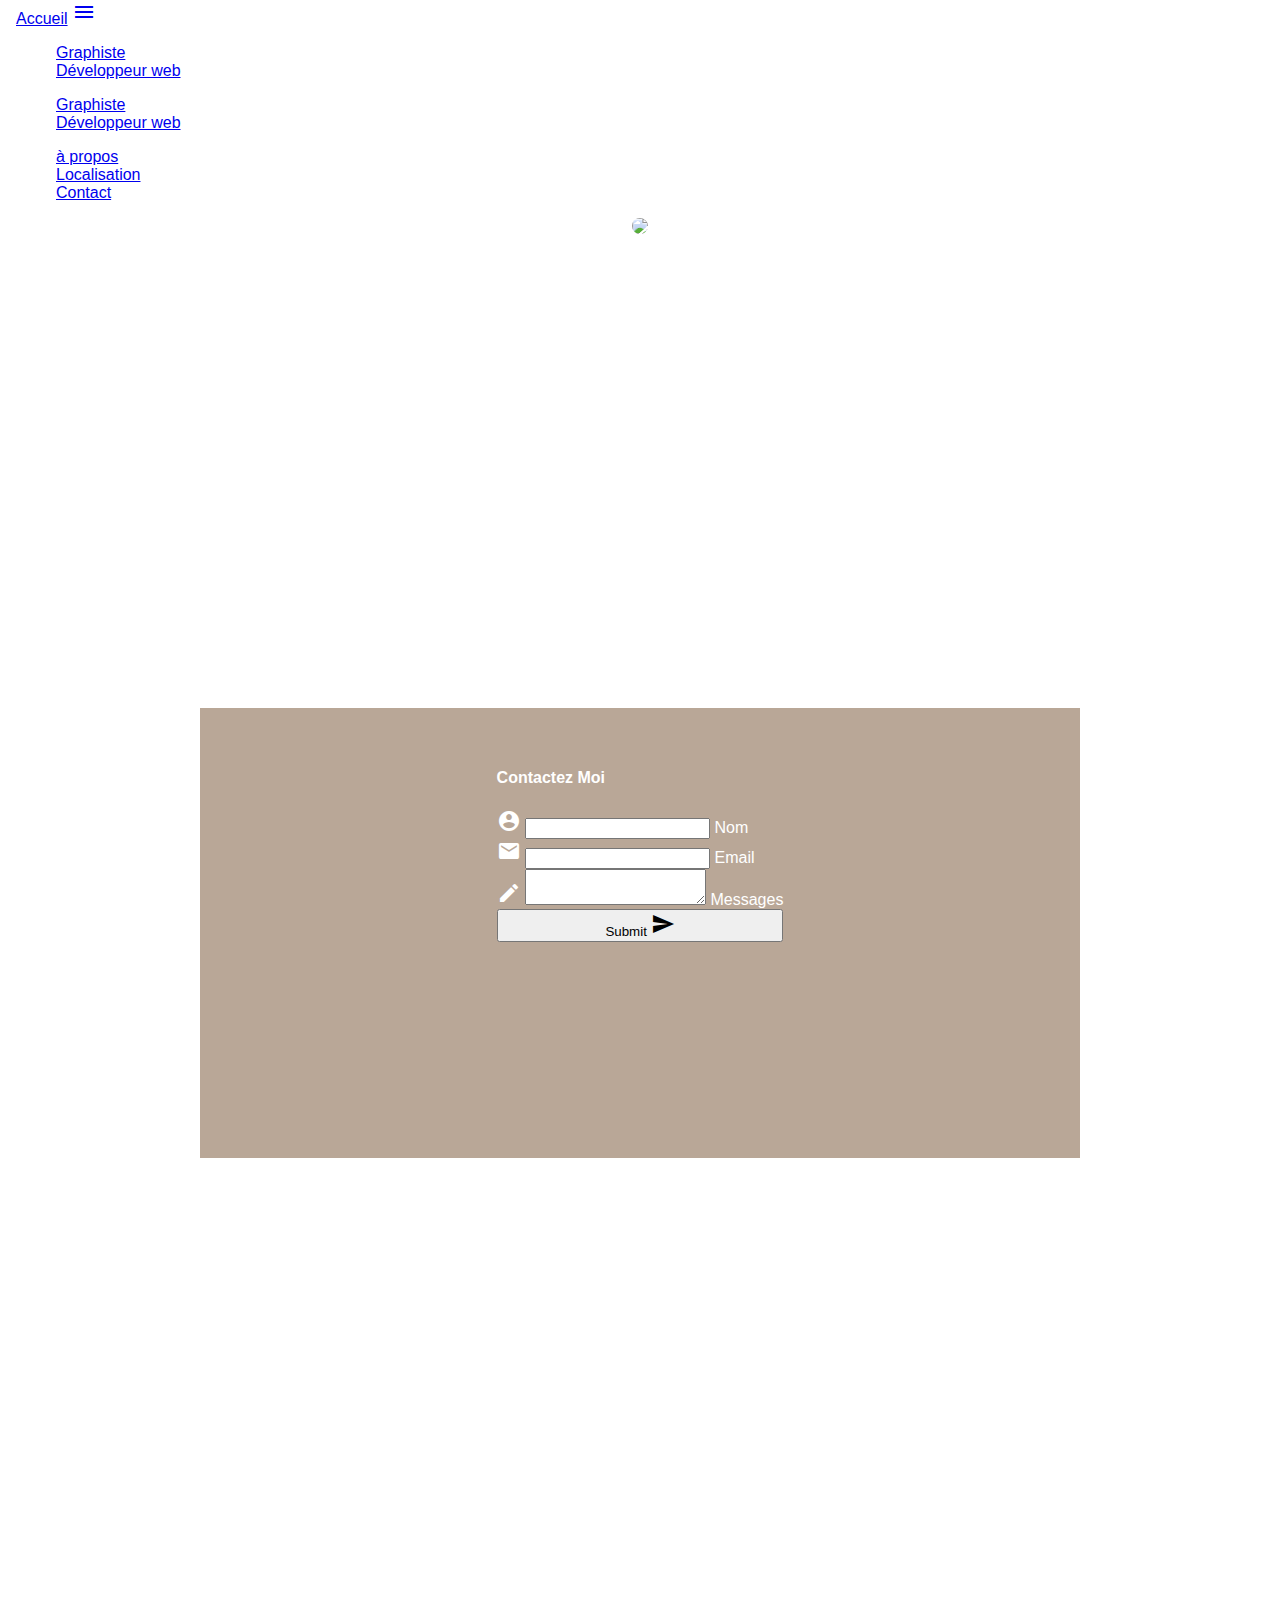
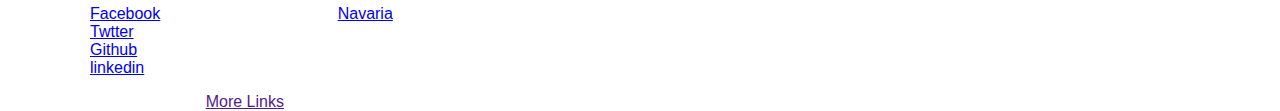
==== commit 2d8b7e7a: "conplet graphiste.html" ====
--- a/index.html
+++ b/index.html
@@ -35,6 +35,7 @@
 
 						<ul class="tabs tabs-transparent">
 							<li class="tab"><a href="#apropos">à propos</a></li>
+							<li class="tab"><a href="#localisation">Localisation</a></li>
 							<li class="tab"><a href="#contact">Contact</a></li>
 						</ul>
 					</div>
@@ -43,8 +44,15 @@
 				<div id="apropos" class="col s12">
 					<img src="Ressource/photo.png">
 				</div>
+				<div id="localisation" class="col s12">
+					
+					<iframe src="https://www.google.com/maps/embed?pb=!1m18!1m12!1m3!1d1390.4078311565163!2d4.0819083037906685!3d44.12182383535088!2m3!1f0!2f0!3f0!3m2!1i1024!2i768!4f13.1!3m3!1m2!1s0x12b4426c3f5a7133%3A0xedda446031676a76!2s2+Place+de+la+Lib%C3%A9ration%2C+30100+Al%C3%A8s!5e1!3m2!1sfr!2sfr!4v1482487389139" width="600" height="450" frameborder="0" style="border:0" allowfullscreen></iframe>
+
+				</div>
 				<div id="contact" class="col s12">
+
 						<form class="col s12">
+							<h4>Contactez Moi</h4>
 							<div class="row">
 								<div class="input-field col s6">
 									<i class="material-icons prefix">account_circle</i>
--- a/css/style.css
+++ b/css/style.css
@@ -33,6 +33,16 @@
 			border-radius: 50%;
 		}
 
+	/*------section localisation------*/
+
+		#localisation {
+
+		}
+		#localisation iframe {
+			margin-left: 25%;
+			width: 50%;
+		}
+
 	/*------section contact------*/
 
 		#contact {
@@ -53,72 +63,56 @@
 			margin:40px;
 		}
 
-		/*input{*/
-			/*margin: 10px;*/
-			/*height: 30px;*/
-			/*width: 400px;*/
-			/*padding: 10px;*/
-			/*font-size: 18px;*/
-
-			/*background-color: rgba(0, 0, 0, 0.5);*/
-			/*border:0;*/
-			/*color: white;*/
-		/*}*/
-
-		/*textarea{*/
-			/*margin: 10px;*/
-			/*height: 100px;*/
-			/*padding: 10px;*/
-			/*font-size: 17px;*/
-			/*resize: none;*/
-
-			/*background-color: rgba(0, 0, 0, 0.5);*/
-			/*border:0;*/
-			/*color: white;*/
-
-		/*}*/
-
-		/*button{*/
-			/*margin: 10px;*/
-			/*height: 40px;*/
-			/*width:100px;*/
-			/*font-size: 18px;*/
-
-
-			/*background-color: rgba(0, 0, 0, 0.5);*/
-			/*color: white;*/
-			/*border-radius: 3px;*/
-			/*border:0;*/
-
-			/*transition: all 0.5s;*/
-		/*}*/
-
-
 /*----Graphiste---*/
 
 		h3 {
 			text-align: center;
+			margin-bottom: 1em;
 		}
 
 	/*----section competences----*/
 
 		#competences {
 			width: 100%;
-			background:rgba(100,100,100,0.5);
+
+		}
+		#competences th {
+			font-size: 2em;
+		}
+		#competences table {
+			display: flex;
+			justify-content: center;
+			flex-direction: row;
+		}
+		#competences tbody {
+			margin: 0em 5em;
 		}
 
 	/*----section experiences----*/
 
 		#experiences {
 			width: 100%;
-			background:rgba(100,100,100,0.5);
+		}
+		#experiences aside {
+			display: flex;
+			justify-content: space-around;
+
+			text-align: center;
+		}
+		#experiences textarea {
+			border: none;
+			height: 100%;
+			text-align: justify;
+			resize: none;
+		}
+		#experiences a {
+			color: #ff1000;
 		}
 
 	/*---section formation----*/
 
 		#formation {
 			width: 100%;
-			background:rgba(100,100,100,0.5);
 		}
 
 /*-Développeur Web-*/
